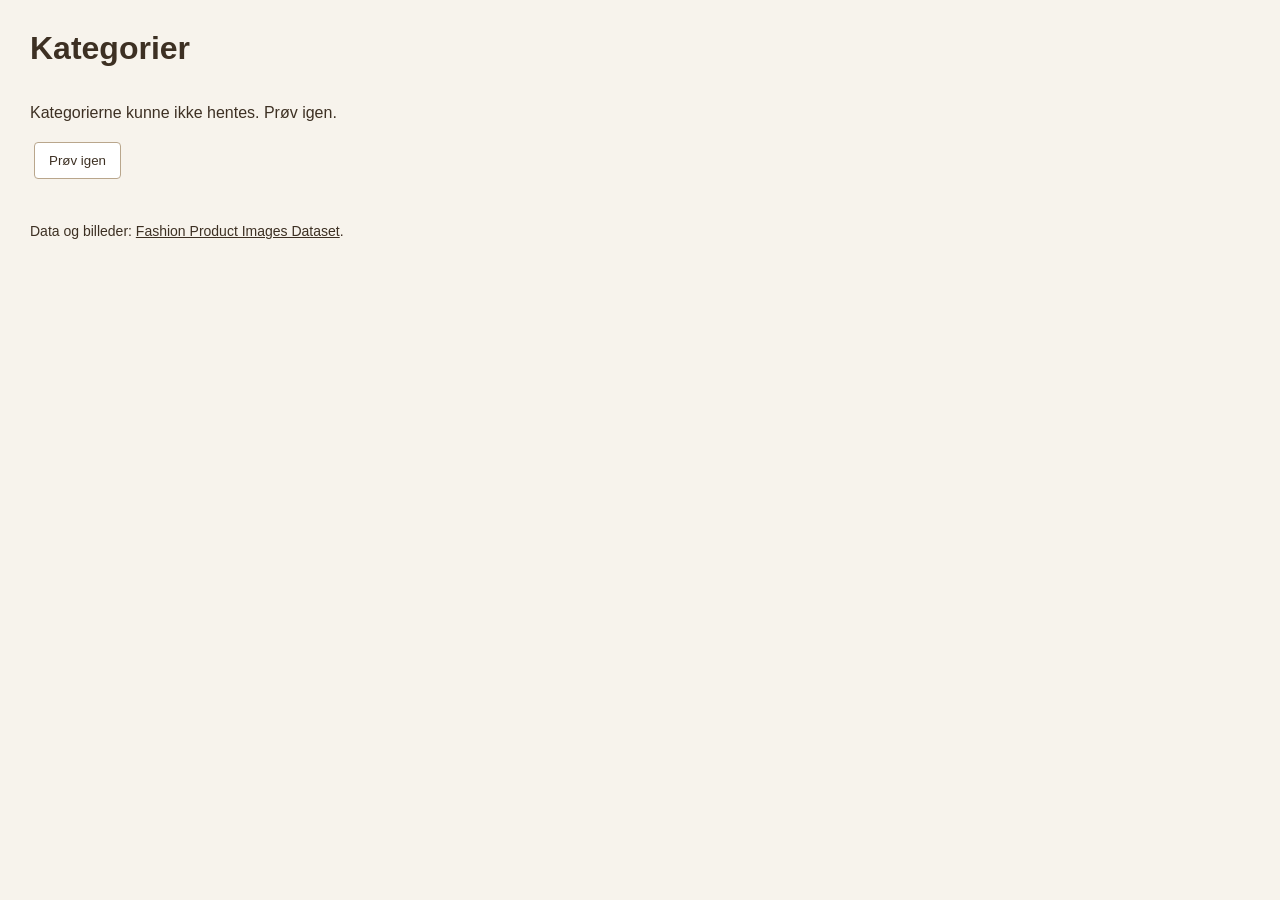
==== index.html @ fb10e12e "first commit" ====
<!doctype html>
<html lang="da">
  <head>
    <meta charset="UTF-8" />
    <meta name="viewport" content="width=device-width, initial-scale=1" />
    <title>Kategorier</title>
    <link rel="stylesheet" href="style.css" />
  </head>
  <body>
    <h1>Kategorier</h1>
    <main>
      <nav id="kategorier" aria-label="Produktkategorier"></nav>
      <p id="status" role="status"></p>
      <button id="proev-igen" type="button" hidden>Prøv igen</button>
    </main>
    <footer>Data og billeder: <a href="https://www.kaggle.com/paramaggarwal/fashion-product-images-dataset">Fashion Product Images Dataset</a>.</footer>
    <script src="shared.js"></script>
    <script src="index.js"></script>
  </body>
</html>
---- style.css ----
:root {
  --hvid: #ffffff;
  --beige-lys: #f7f3ec;
  --beige: #e8dcc9;
  --beige-kant: #b9a68c;
  --tekst: #3d3023;
  --discount: #a52222;
}

body {
  font-family: Arial, sans-serif;
  margin: 30px;
  background: var(--beige-lys);
  min-height: calc(100vh - 60px);
  color: var(--tekst);
}

* { box-sizing: border-box; }

h1 { font-size: 2rem; }

#kategorier a, fieldset, .produkt {
  border-radius: 4px;
}

fieldset { padding: 16px; }
legend { padding: 0 8px; }
button { border-radius: 4px; }
button:hover:not(:disabled), #kategorier a:hover { background: var(--beige); }
.produkt { background: var(--hvid); padding: 16px; min-width: 0; }
/* transition gør ændringen i placering og skygge blød over 180 millisekunder. */
#produktliste .produkt { transition: transform 180ms ease, box-shadow 180ms ease; }
/* Tastaturbrugere får samme effekt, når linket i kortet har fokus. */
#produktliste .produkt:focus-within {
  transform: translateY(-3px);
  box-shadow: 0 6px 16px rgba(61, 48, 35, 0.1);
}
@media (hover: hover) and (pointer: fine) {
  /* :hover gælder, når musen er over kortet. Negativ Y flytter det lidt op. */
  #produktliste .produkt:hover {
    transform: translateY(-3px);
    box-shadow: 0 6px 16px rgba(61, 48, 35, 0.1);
  }
}
@media (prefers-reduced-motion: reduce) {
  /* Slå bevægelsen fra, hvis brugeren har valgt mindre bevægelse på sin enhed. */
  #produktliste .produkt { transition: none; }
  #produktliste .produkt:hover, #produktliste .produkt:focus-within { transform: none; }
}
.produkt img { display: block; border-radius: 4px; }
.tilbud { border-radius: 3px; }

#kategorier {
  display: grid;
  grid-template-columns: repeat(auto-fit, minmax(180px, 1fr));
  gap: 16px;
}

a { color: var(--tekst); }
#kategorier a { padding: 20px; border: 1px solid var(--beige-kant); background: var(--beige-lys); }
fieldset { margin: 20px 0; border: 1px solid var(--beige-kant); background: var(--beige-lys); }
button { padding: 10px 14px; margin: 4px; cursor: pointer; background: var(--hvid); color: var(--tekst); border: 1px solid var(--beige-kant); }
button[aria-pressed="true"] { background: var(--beige); color: var(--tekst); border: 2px solid var(--tekst); }
:focus-visible { outline: 3px solid var(--tekst); outline-offset: 3px; }
.soldOut img { opacity: 0.5; }
.udsolgt { font-weight: bold; }
.tilbud { display: inline-block; padding: 6px 10px; background: var(--discount); color: var(--hvid); font-weight: bold; }
footer { margin-top: 40px; font-size: 14px; }

#produktliste {
  display: grid;
  grid-template-columns: repeat(4, 1fr);
  gap: 20px;
}

.produkt img {
  width: 100%;
}

.produkt a {
  color: var(--tekst);
  text-decoration: none;
}

.produkt h2 {
  font-size: 16px;
  font-weight: normal;
}

#produktdetaljer {
  max-width: 1000px;
}

#produktdetaljer img {
  width: 50%;
}

@media (max-width: 900px) {
  #produktliste { grid-template-columns: repeat(2, minmax(0, 1fr)); }
}

@media (max-width: 500px) {
  body { margin: 16px; }
  #produktliste { grid-template-columns: minmax(0, 1fr); }
  #produktdetaljer img { width: 100%; }
}
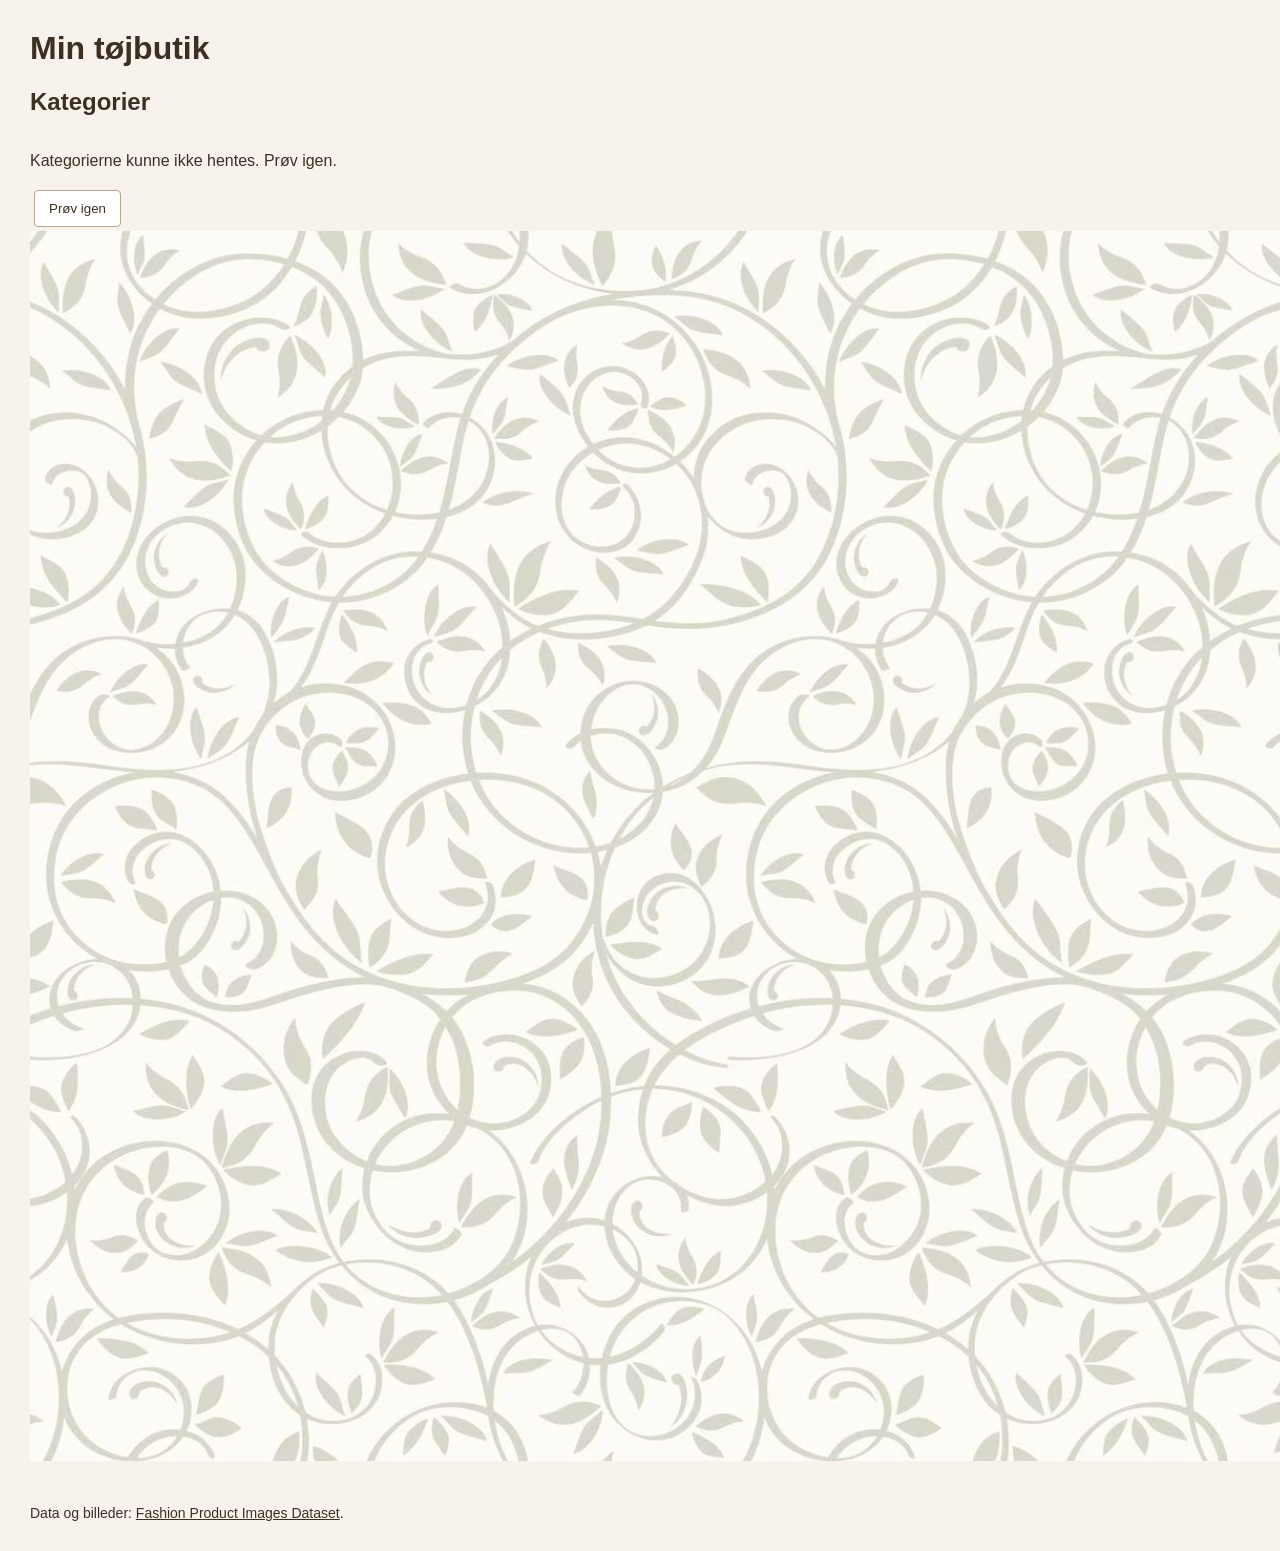
==== commit 9a4ca287: "add background and text change" ====
--- a/index.html
+++ b/index.html
@@ -7,11 +7,13 @@
     <link rel="stylesheet" href="style.css" />
   </head>
   <body>
-    <h1>Kategorier</h1>
+    <h1>Min tøjbutik</h1>
+    <h2>Kategorier</h2>
     <main>
       <nav id="kategorier" aria-label="Produktkategorier"></nav>
       <p id="status" role="status"></p>
       <button id="proev-igen" type="button" hidden>Prøv igen</button>
+      <img src="img/Screenshot 2026-10-01 at 10.49.56.png" alt="billedemønster" />
     </main>
     <footer>Data og billeder: <a href="https://www.kaggle.com/paramaggarwal/fashion-product-images-dataset">Fashion Product Images Dataset</a>.</footer>
     <script src="shared.js"></script>
